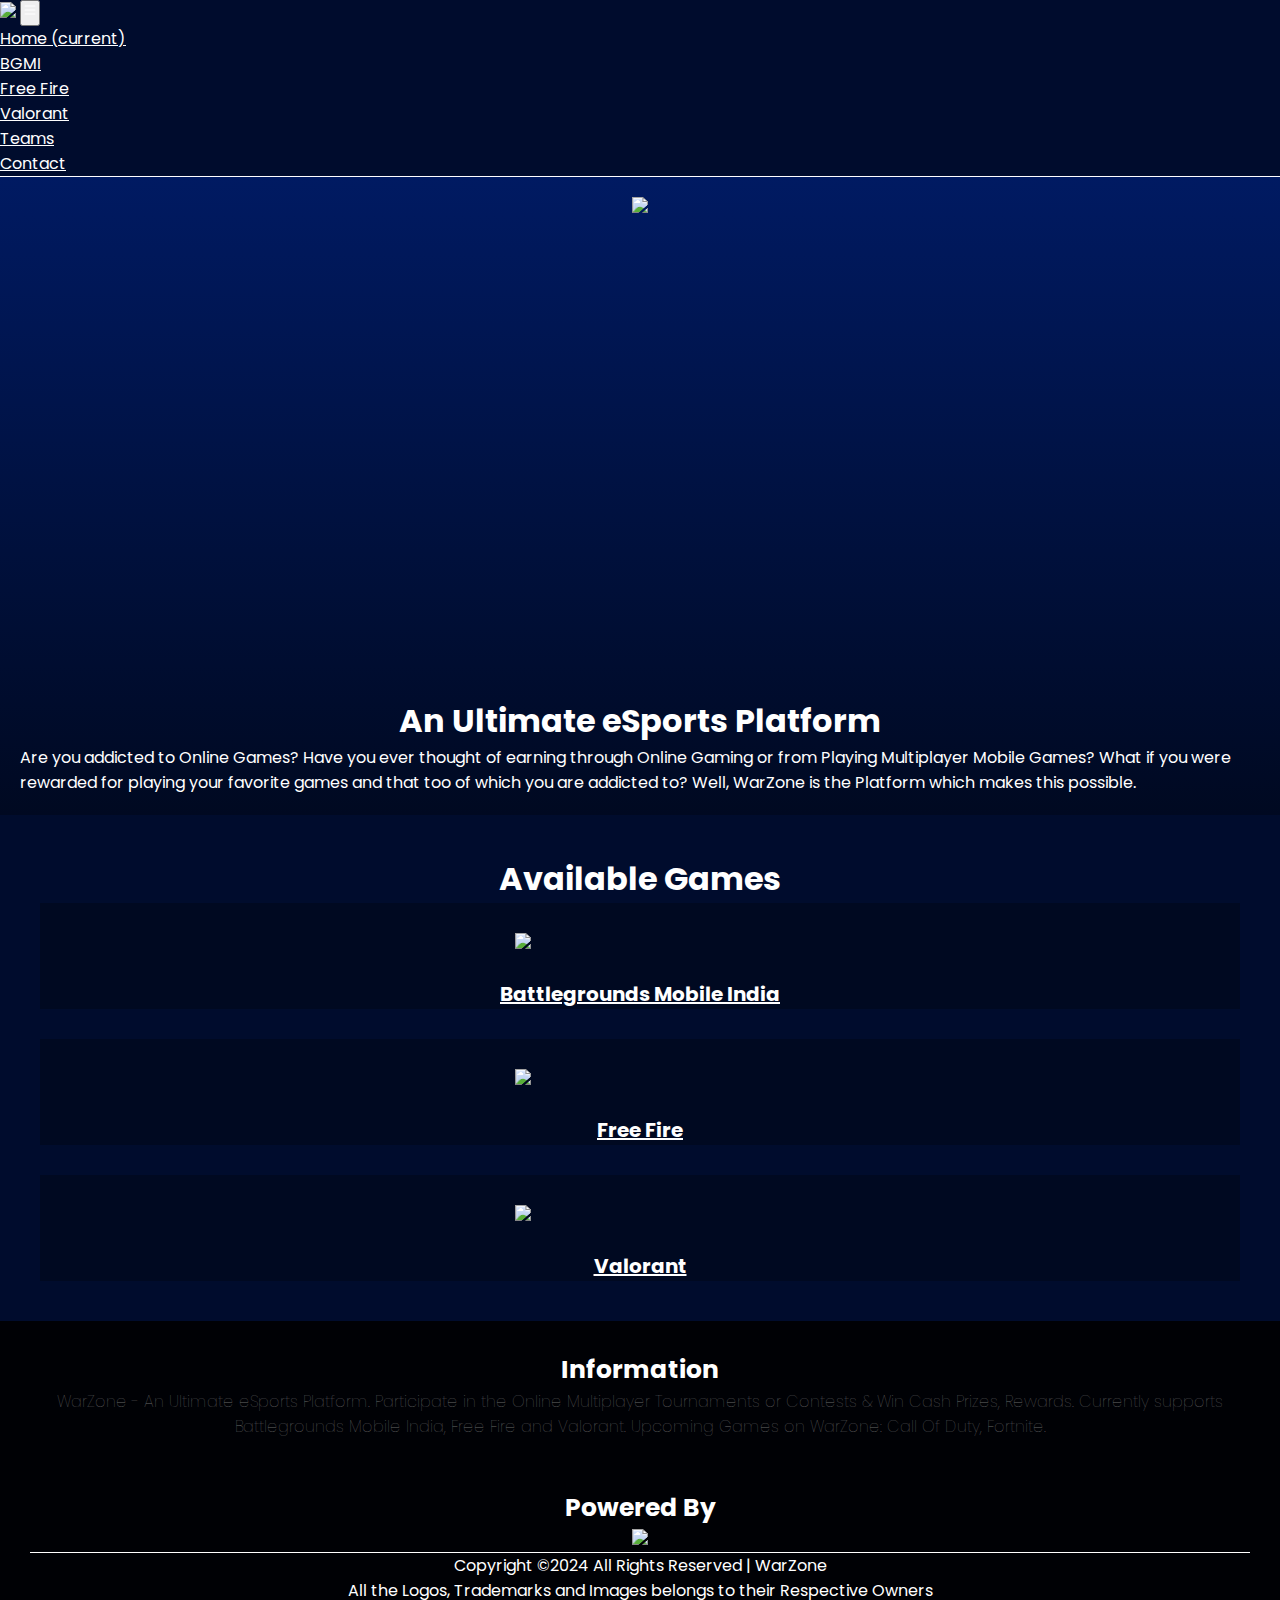
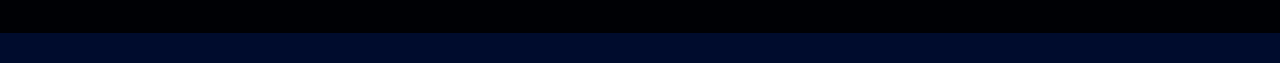
==== index.html @ 9cb99eb9 "first commit" ====
<!DOCTYPE html>
<html lang="en">
<head>
    <meta charset="UTF-8">
    <meta name="viewport" content="width=device-width, initial-scale=1.0">
    <link rel="stylesheet" href="styles.css" />
    <link rel="stylesheet" href="https://cdn.jsdelivr.net/npm/bootstrap@4.5.3/dist/css/bootstrap.min.css" integrity="sha384-TX8t27EcRE3e/ihU7zmQxVncDAy5uIKz4rEkgIXeMed4M0jlfIDPvg6uqKI2xXr2" crossorigin="anonymous">
    <title>Document</title>
</head>
<body>
    <div class="web-page">
        <nav class="navbar navbar-expand-lg navbar-light bg-transparent">
            <a class="navbar-brand" href="index.html"><img src="https://res.cloudinary.com/dbtkas8kr/image/upload/v1707477836/Picsart_24-02-09_16-52-34-659_tamczy.png" style="width:50px;"/></a>
            <button class="navbar-toggler" type="button" data-toggle="collapse" data-target="#navbarNav" aria-controls="navbarNav" aria-expanded="false" aria-label="Toggle navigation">
                <svg xmlns="http://www.w3.org/2000/svg" width="16" height="16" fill="white" class="bi bi-list" viewBox="0 0 16 16">
                    <path fill-rule="evenodd" d="M2.5 12a.5.5 0 0 1 .5-.5h10a.5.5 0 0 1 0 1H3a.5.5 0 0 1-.5-.5m0-4a.5.5 0 0 1 .5-.5h10a.5.5 0 0 1 0 1H3a.5.5 0 0 1-.5-.5m0-4a.5.5 0 0 1 .5-.5h10a.5.5 0 0 1 0 1H3a.5.5 0 0 1-.5-.5"/>
                  </svg>
            </button>
            <div class="collapse navbar-collapse" id="navbarNav">
              <ul class="navbar-nav">
                <li class="nav-item active">
                  <a class="nav-link" href="index.html">Home <span class="sr-only">(current)</span></a>
                </li>
                <li class="nav-item">
                  <a class="nav-link" href="bgmi.html">BGMI</a>
                </li>
                <li class="nav-item">
                  <a class="nav-link" href="freefire.html">Free Fire</a>
                </li>
                <li class="nav-item">
                    <a class="nav-link" href="valo.html">Valorant</a>
                </li>
                <li class="nav-item">
                    <a class="nav-link" href="teams.html">Teams</a>
                </li>
                <li class="nav-item">
                    <a class="nav-link" href="contact.html">Contact</a>
                </li>
              </ul>
            </div>
          </nav>
          <!-- Main Content -->
          <div class="description-container">
            <img src="https://res.cloudinary.com/dbtkas8kr/image/upload/v1707479190/enoiz019r2t41_mlvbxq.png" style="height: 500px;"/>
            <h1>An Ultimate eSports Platform</h1>
            <p>Are you addicted to Online Games? Have you ever thought of earning through Online Gaming or from Playing Multiplayer Mobile Games? What if you were rewarded for playing your favorite games and that too of which you are addicted to? Well, WarZone is the Platform which makes this possible.</p>
          </div>
          <div class="game-box-container">
            <h1 style="text-align: center;">Available Games</h1>
           <a href="bgmi.html"> <div class="game-box">
              <img src="https://res.cloudinary.com/dbtkas8kr/image/upload/v1707478745/60cad9f6494d6_gtzagv.png" style="width:250px; margin:30px;"/>
              <h2 style="font-size: 20px;">Battlegrounds Mobile India</h2>
            </div> 
            </a>
           <a href="freefire.html"> <div class="game-box">
              <img src="https://res.cloudinary.com/dbtkas8kr/image/upload/v1707478653/free-fire_pj3cem.png" style="width:250px; margin:30px;"/>
              <h2 style="font-size: 20px;">Free Fire</h2>
            </div> </a>
           <a href="valorant.html"> <div class="game-box">
              <img src="https://res.cloudinary.com/dbtkas8kr/image/upload/v1707478625/buzyn25jzr761_ak8tyy.png" style="width:250px; margin:30px;"/>
              <h2 style="font-size: 20px;">Valorant</h2>
            </div> </a>
          </div>
          <div class="footer-container">
            <h1 style="font-size: 25px;">Information</h1>
            <p style="font-weight:lighter; color:rgb(106, 106, 106); margin-bottom: 50px;">WarZone - An Ultimate eSports Platform. Participate in the Online Multiplayer Tournaments or Contests & Win Cash Prizes, Rewards. Currently supports Battlegrounds Mobile India, Free Fire and Valorant. Upcoming Games on WarZone: Call Of Duty, Fortnite.</p>
            <h1 style="font-size: 25px; margin-top:20px;">Powered By</h1>
            <img src="https://res.cloudinary.com/dbtkas8kr/image/upload/v1707479915/Picsart_24-02-09_17-27-22-913_s0jojm.png" style="height: 200px;"/>
            <div>
              <p style="border-top-width: 1px; border-top-style:solid;">Copyright ©2024 All Rights Reserved | WarZone<br>
                All the Logos, Trademarks and Images belongs to their Respective Owners</p>
            </div>
          </div>
          
    </div>
<script src="https://code.jquery.com/jquery-3.5.1.slim.min.js" integrity="sha384-DfXdz2htPH0lsSSs5nCTpuj/zy4C+OGpamoFVy38MVBnE+IbbVYUew+OrCXaRkfj" crossorigin="anonymous"></script>
<script src="https://cdn.jsdelivr.net/npm/bootstrap@4.5.3/dist/js/bootstrap.bundle.min.js" integrity="sha384-ho+j7jyWK8fNQe+A12Hb8AhRq26LrZ/JpcUGGOn+Y7RsweNrtN/tE3MoK7ZeZDyx" crossorigin="anonymous"></script>
</body>
</html>
---- styles.css ----
@import url('https://fonts.googleapis.com/css2?family=Poppins:wght@200;300;400;500;600;700&display=swap');
body{
    margin: 0px;

  }
  .title {
      color: #5C6AC4;
  }
  .box-image{
    width: 100%;
    border-top-left-radius: 5px;
    border-top-right-radius: 5px;
  }
  .box-container{
    margin: 40px;
    margin-bottom: 0px;
    border-radius: 5px;
    background-color: rgb(255, 255, 255);
    box-shadow: 0 10px 8px 0 rgba(0, 0, 0, 0.2), 0 6px 20px 0 rgba(0, 0, 0, 0.19);
    
  }
  .web-page{
    background-color: #000c2d;
    padding-bottom: 30px;
    font-family: 'Franklin Gothic Medium', 'Arial Narrow', Arial, sans-serif;
  }
  .row{
    padding: 20px;
  }
  .upcoming-heading{
    text-align: center;
    color: white;
    font-size: 30px;
  }
  a{
    color: white!important;
  }
  .box-heading{
    font-size: 20px;
    text-align: center;
  }
  .small-box-heading{
    font-size: 12px;
    color: #949494;
    
  }
  .small-box-para{
    font-size: 12px;
    font-weight: bold;
    color: black;
  }
  .contest-button{
    margin-bottom: 20px;
  }
  .small-box{
    text-align: center;
    margin-bottom: 20px;
  }
  .box-heading{
    margin-top: 10px;
  }
  .navbar-light .navbar-toggler-icon {
    background-image: url('');
  }
  .navbar{
    border-bottom: solid 1px white;
  }
  .game-box{
    display: flex;
    flex-direction: column;
    justify-content: center;
    align-items: center;
    background-color: #000921;
    margin-bottom: 30px;
  }
  .game-box-container{
    margin: 40px;
    color: white;
  }
  .description-container{
    padding: 20px;
    color: white;
    display: flex;
    flex-direction: column;
    align-items: center;
    background-image: linear-gradient(#001a62,#000921);
  }
  .footer-container{
    background-color: #000105;
    color: white;
    padding: 30px;
    text-align: center;

  }


*{
  margin: 0;
  padding: 0;
  box-sizing: border-box;
  font-family: "Poppins" , sans-serif;
}
.container{
  width: 85%;
  border-radius: 6px;
  padding: 20px 60px 30px 40px;

}
.container .content{
  display: flex;
  align-items: center;
  justify-content: space-between;
}
.container .content .left-side{
  width: 25%;
  height: 100%;
  display: flex;
  flex-direction: column;
  align-items: center;
  justify-content: center;
  margin-top: 15px;
  position: relative;
}
.content .left-side::before{
  content: '';
  position: absolute;
  height: 70%;
  width: 2px;
  right: -15px;
  top: 50%;
  transform: translateY(-50%);
  background: #afafb6;
}
.content .left-side .details{
  margin: 14px;
  text-align: center;
}
.content .left-side .details i{
  font-size: 30px;
  color: #3e2093;
  margin-bottom: 10px;
}
.content .left-side .details .topic{
  font-size: 18px;
  font-weight: 500;
  color: white;
}
.content .left-side .details .text-one,
.content .left-side .details .text-two{
  font-size: 14px;
  color: #afafb6;
}
.container .content .right-side{
  width: 75%;
  margin-left: 75px;
}
.content .right-side .topic-text{
  font-size: 23px;
  font-weight: 600;
  color: #3e2093;
}
.right-side .input-box{
  height: 50px;
  width: 100%;
  margin: 12px 0;
}
.right-side .input-box input,
.right-side .input-box textarea{
  height: 100%;
  width: 100%;
  border: none;
  outline: none;
  font-size: 16px;
  background: #F0F1F8;
  border-radius: 6px;
  padding: 0 15px;
  resize: none;
}
.right-side .message-box{
  min-height: 110px;
}
.right-side .input-box textarea{
  padding-top: 6px;
}
.right-side .button{
  display: inline-block;
  margin-top: 12px;
}
.right-side .button input[type="button"]{
  color: #fff;
  font-size: 18px;
  outline: none;
  border: none;
  padding: 8px 16px;
  border-radius: 6px;
  background: #3e2093;
  cursor: pointer;
  transition: all 0.3s ease;
}
.button input[type="button"]:hover{
  background: #5029bc;
}

@media (max-width: 950px) {
  .container{
    width: 90%;
    padding: 30px 40px 40px 35px ;
  }
  .container .content .right-side{
   width: 75%;
   margin-left: 55px;
}
}

  .container{
    margin: 40px 0;
    height: 100%;
  }
  .container .content{
    flex-direction: column-reverse;
  }
 .container .content .left-side{
   width: 100%;
   flex-direction: row;
   margin-top: 40px;
   justify-content: center;
   flex-wrap: wrap;
 }
 .container .content .left-side::before{
   display: none;
 }
 .container .content .right-side{
   width: 100%;
   margin-left: 0;
 }
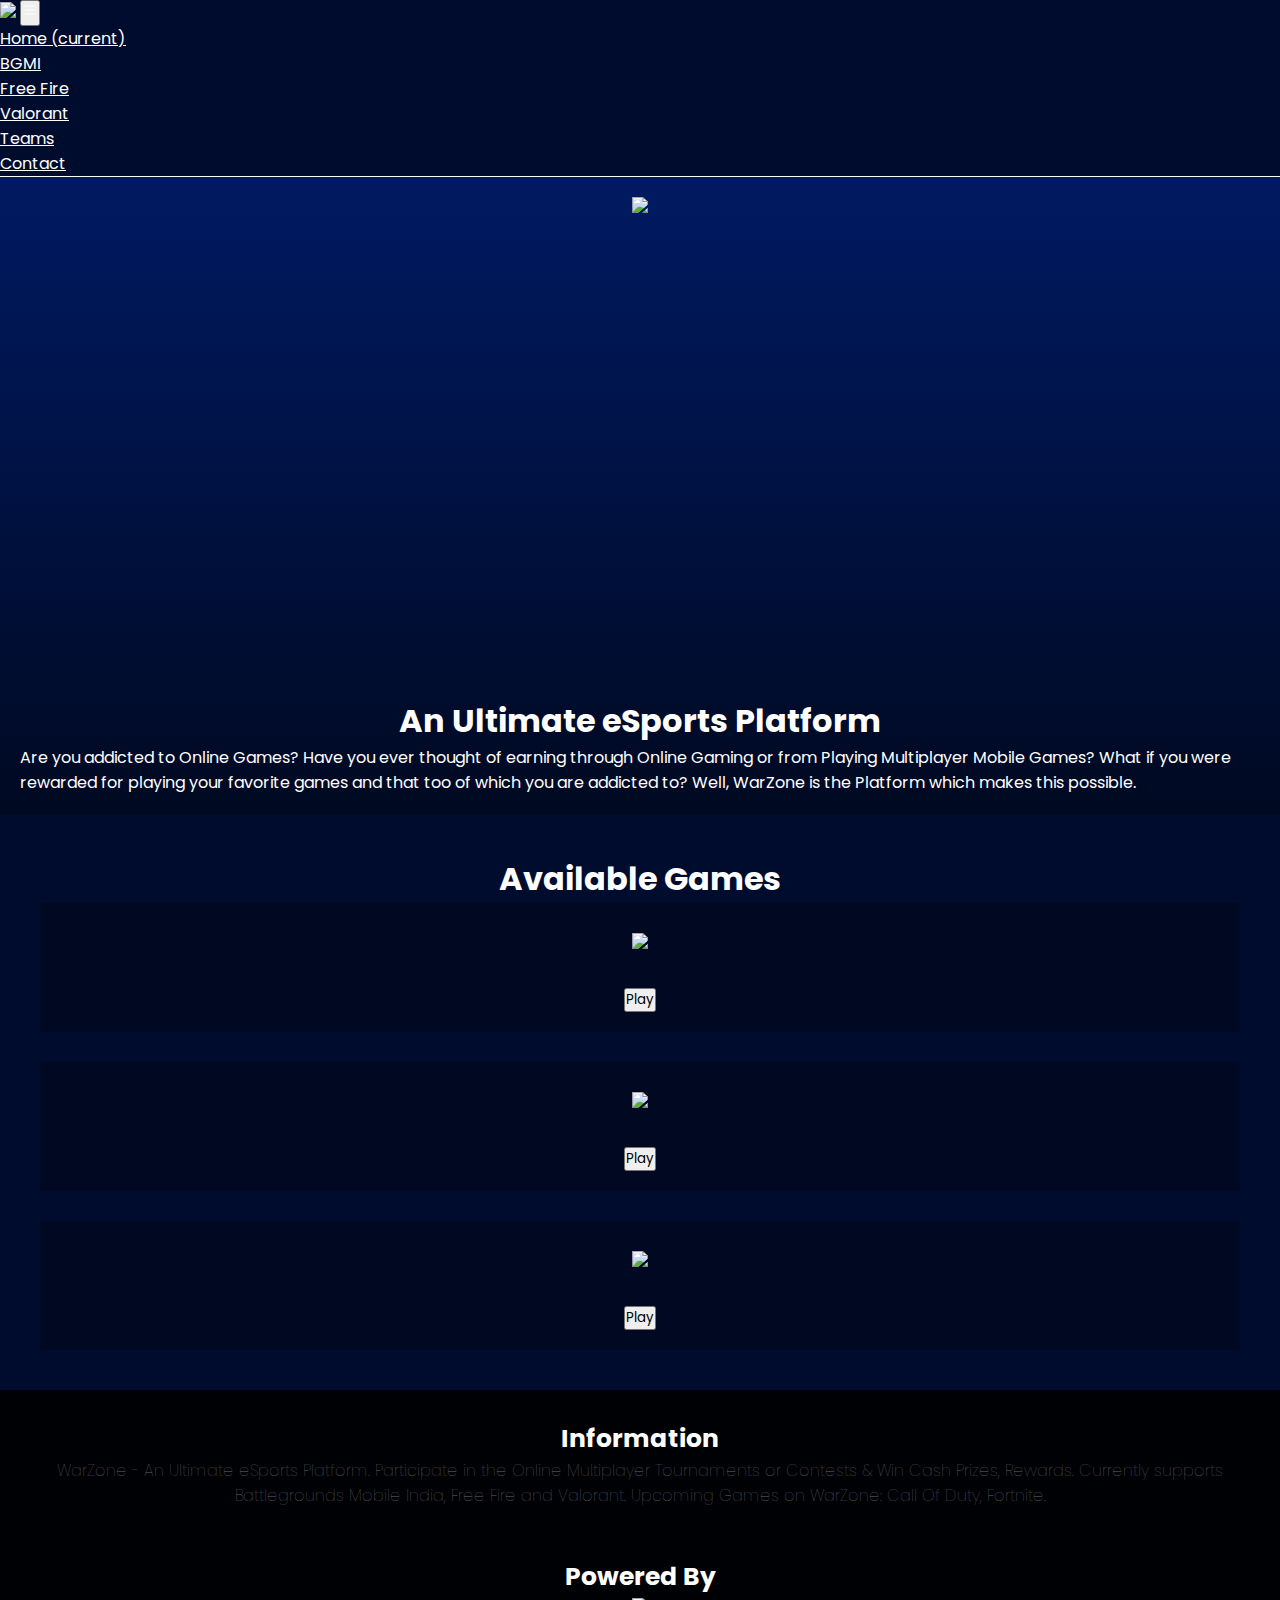
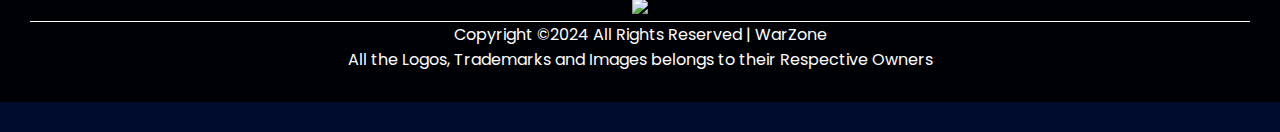
==== commit 99b53b31: "commit" ====
--- a/index.html
+++ b/index.html
@@ -49,16 +49,16 @@
             <h1 style="text-align: center;">Available Games</h1>
            <a href="bgmi.html"> <div class="game-box">
               <img src="https://res.cloudinary.com/dbtkas8kr/image/upload/v1707478745/60cad9f6494d6_gtzagv.png" style="width:250px; margin:30px;"/>
-              <h2 style="font-size: 20px;">Battlegrounds Mobile India</h2>
+              <a href="bgmi.html"><button class="btn btn-primary contest-button">Play</button></a>
             </div> 
             </a>
            <a href="freefire.html"> <div class="game-box">
               <img src="https://res.cloudinary.com/dbtkas8kr/image/upload/v1707478653/free-fire_pj3cem.png" style="width:250px; margin:30px;"/>
-              <h2 style="font-size: 20px;">Free Fire</h2>
+              <a href="freefire.html"><button class="btn btn-primary contest-button">Play</button></a>
             </div> </a>
-           <a href="valorant.html"> <div class="game-box">
+           <a href="valo.html"> <div class="game-box">
               <img src="https://res.cloudinary.com/dbtkas8kr/image/upload/v1707478625/buzyn25jzr761_ak8tyy.png" style="width:250px; margin:30px;"/>
-              <h2 style="font-size: 20px;">Valorant</h2>
+              <a href="valo.html"><button class="btn btn-primary contest-button">Play</button></a>
             </div> </a>
           </div>
           <div class="footer-container">
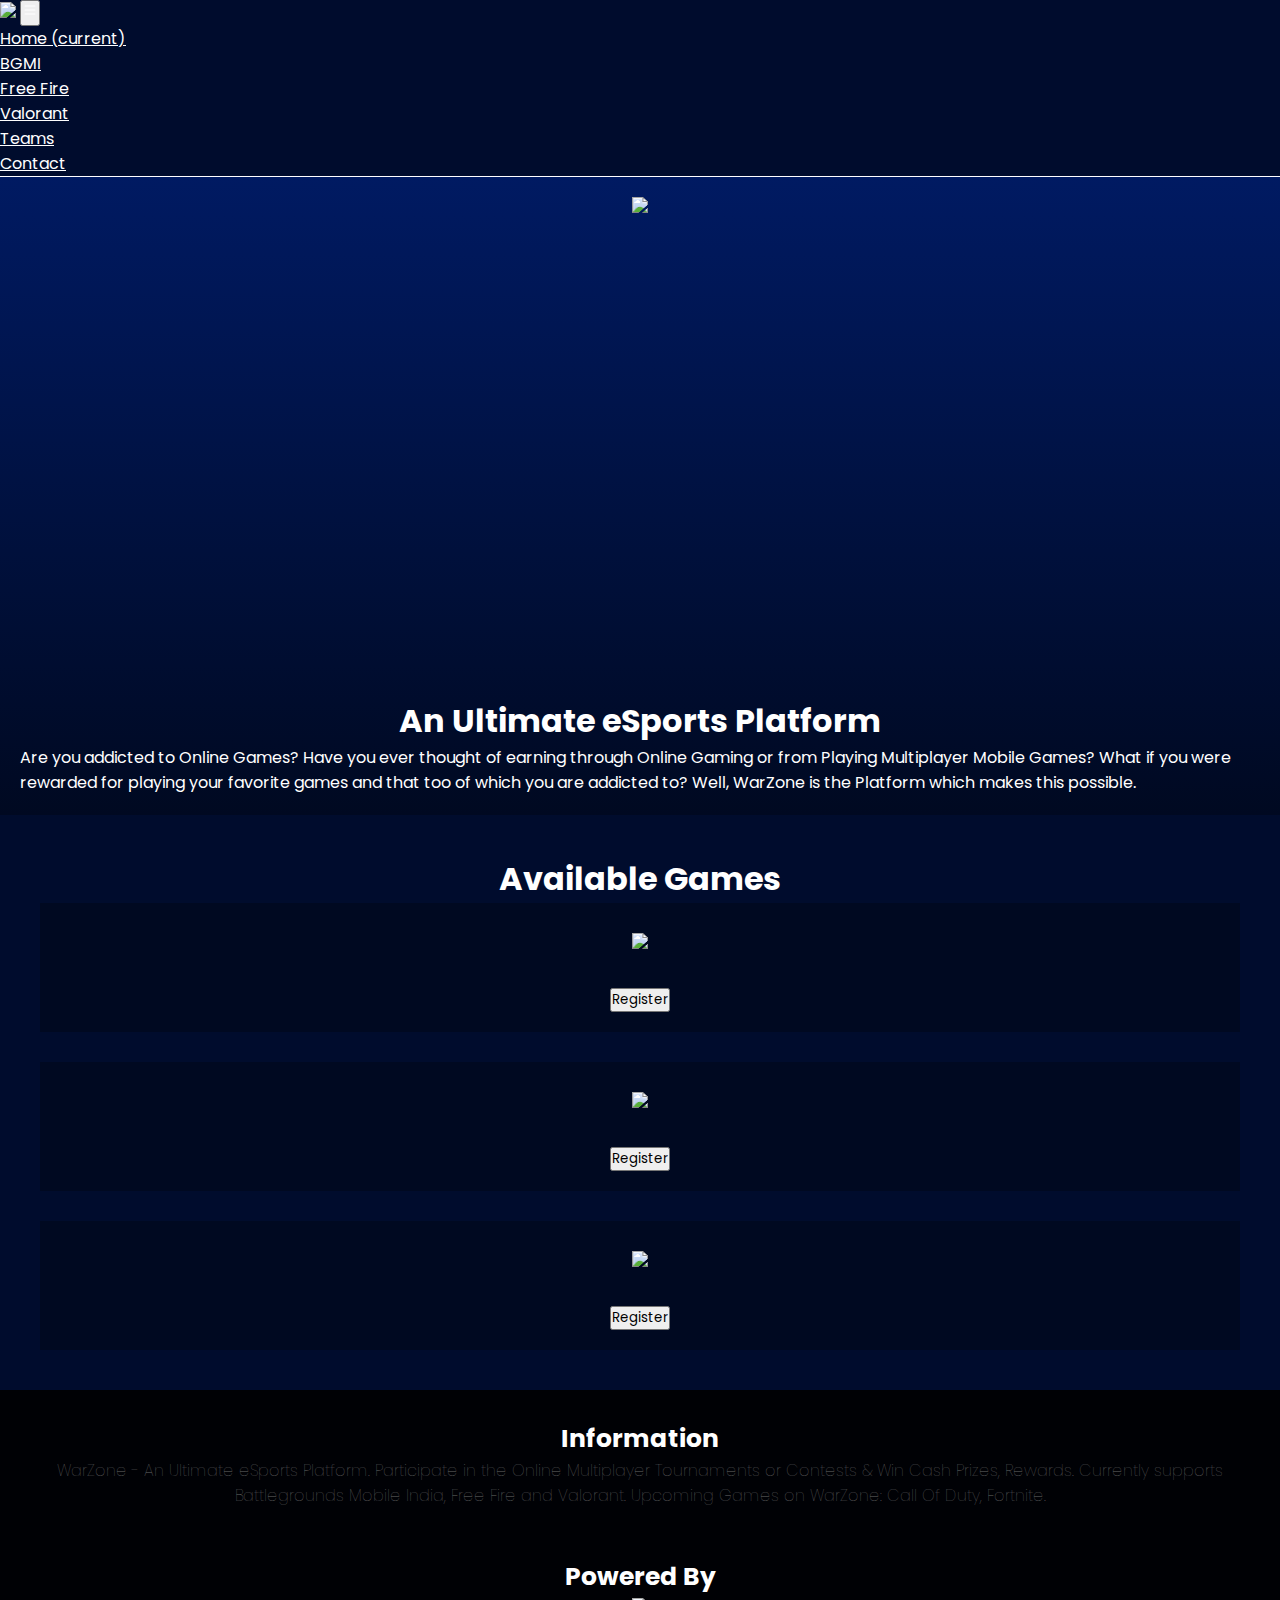
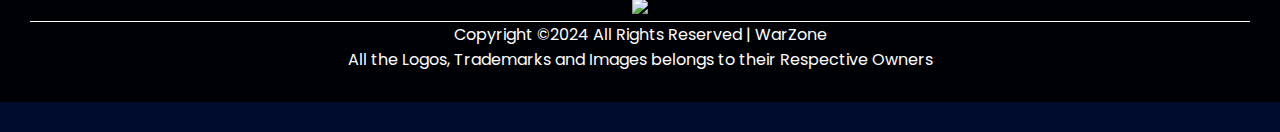
==== commit 86fb5ca0: "commit" ====
--- a/index.html
+++ b/index.html
@@ -49,16 +49,16 @@
             <h1 style="text-align: center;">Available Games</h1>
            <a href="bgmi.html"> <div class="game-box">
               <img src="https://res.cloudinary.com/dbtkas8kr/image/upload/v1707478745/60cad9f6494d6_gtzagv.png" style="width:250px; margin:30px;"/>
-              <a href="bgmi.html"><button class="btn btn-primary contest-button">Play</button></a>
+              <a href="bgmi.html"><button class="btn btn-primary contest-button">Register</button></a>
             </div> 
             </a>
            <a href="freefire.html"> <div class="game-box">
               <img src="https://res.cloudinary.com/dbtkas8kr/image/upload/v1707478653/free-fire_pj3cem.png" style="width:250px; margin:30px;"/>
-              <a href="freefire.html"><button class="btn btn-primary contest-button">Play</button></a>
+              <a href="freefire.html"><button class="btn btn-primary contest-button">Register</button></a>
             </div> </a>
            <a href="valo.html"> <div class="game-box">
               <img src="https://res.cloudinary.com/dbtkas8kr/image/upload/v1707478625/buzyn25jzr761_ak8tyy.png" style="width:250px; margin:30px;"/>
-              <a href="valo.html"><button class="btn btn-primary contest-button">Play</button></a>
+              <a href="valo.html"><button class="btn btn-primary contest-button">Register</button></a>
             </div> </a>
           </div>
           <div class="footer-container">
